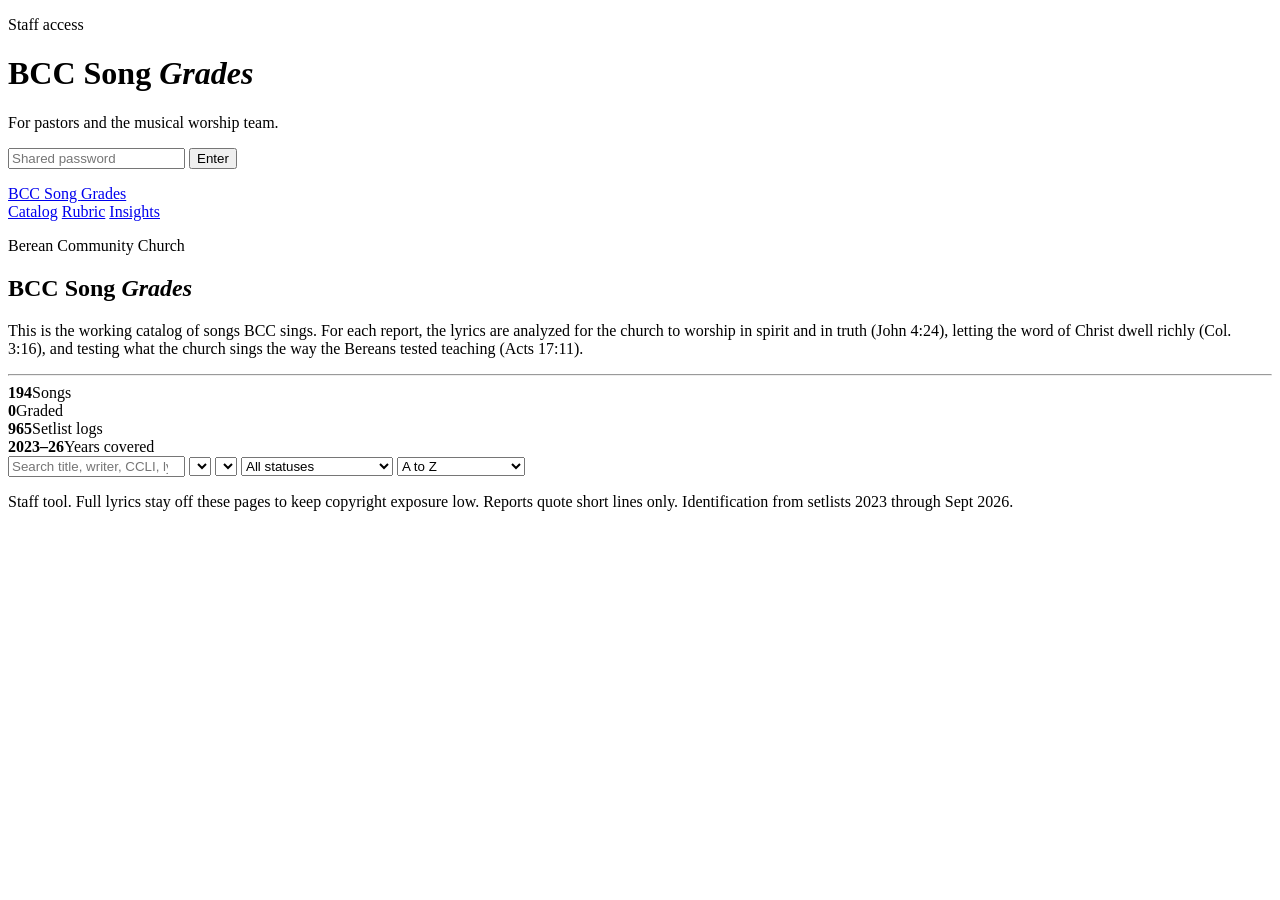
==== index.html @ 11005f16 "feat: site icon, keyboard focus rings, and print layout for song reports - Navy "B" icon with a gold" ====
<!DOCTYPE html>
<html lang="en">
<head>
  <script>
try {
  var r = JSON.parse(localStorage.getItem("bcc-song-grades-remember") || "null");
  if (sessionStorage.getItem("bcc-song-grades-ok") || (r && r.until > Date.now())) document.documentElement.classList.add("unlocked");
} catch (e) {}
</script>
  <meta charset="utf-8">
  <meta name="viewport" content="width=device-width, initial-scale=1">
  <title>BCC Song Grades</title>
  <meta name="robots" content="noindex,nofollow">
  <link rel="preconnect" href="https://fonts.googleapis.com">
  <link href="https://fonts.googleapis.com/css2?family=Source+Sans+3:wght@400..700&display=swap" rel="stylesheet">
  <base href="/BCC-Song-Grades/">
  <link rel="icon" href="favicon.ico" sizes="any">
  <link rel="icon" type="image/png" sizes="32x32" href="favicon-32.png">
  <link rel="apple-touch-icon" href="apple-touch-icon.png">
  <link rel="stylesheet" href="style.css?v=29">
</head>
<body>
<div id="gate">
  <div class="card">
    <p class="kicker">Staff access</p>
    <h1>BCC Song <em>Grades</em></h1>
    <p class="lede">For pastors and the musical worship team.</p>
    <form id="gate-form">
      <input id="pw" type="password" autocomplete="current-password" placeholder="Shared password" required>
      <button type="submit">Enter</button>
      <p class="err" id="gate-err"></p>
    </form>
  </div>
</div>
<header class="site">
  <div class="bar">
    <a class="brand" href="index.html">BCC Song <span>Grades</span></a>
    <nav>
      <a class="active" href="index.html">Catalog</a>
      <a href="rubric.html">Rubric</a>
      <a href="insights.html">Insights</a>
    </nav>
  </div>
</header>
<main class="wrap">
  <section class="hero">
    <p class="kicker">Berean Community Church</p>
    <h1>BCC Song <em>Grades</em></h1>
    <p class="lede">This is the working catalog of songs BCC sings. For each report, the lyrics are analyzed for the church to worship in spirit and in truth (John 4:24), letting the word of Christ dwell richly (Col. 3:16), and testing what the church sings the way the Bereans tested teaching (Acts 17:11).</p>
    <hr class="ornament">
  </section>
  <div class="stats">
    <div class="stat"><b id="stat-songs">194</b><span>Songs</span></div>
    <div class="stat"><b id="stat-graded">0</b><span>Graded</span></div>
    <div class="stat"><b id="stat-logs">965</b><span>Setlist logs</span></div>
    <div class="stat"><b>2023–26</b><span>Years covered</span></div>
  </div>
  <div class="controls">
  <div class="search-row">
    <input id="q" type="search" placeholder="Search title, writer, CCLI, lyric note…">
    <select id="family" aria-label="Song family"></select>
    <select id="era" aria-label="Era"></select>
    <select id="status" aria-label="Grade">
      <option value="">All statuses</option>
      <option value="not-graded">Not yet graded</option>
      <option value="graded">Graded</option>
      <option value="Excellent / Prefer">Excellent / Prefer</option>
      <option value="Strong">Strong</option>
      <option value="Acceptable with notes">Acceptable with notes</option>
      <option value="Weak">Weak</option>
      <option value="Avoid">Avoid</option>
    </select>
    <select id="sort" aria-label="Sort">
      <option value="az">A to Z</option>
      <option value="logged">Most sung</option>
      <option value="grade">Lowest grade first</option>
      <option value="recent">Recently graded</option>
    </select>
  </div>
  <p class="count" id="count"></p>
  </div>
  <div class="list catalog" id="results"></div>
</main>
<footer>Staff tool. Full lyrics stay off these pages to keep copyright exposure low. Reports quote short lines only. Identification from setlists 2023 through Sept 2026.</footer>
<script src="gate.js?v=12"></script>
<script src="lib/grades.js?v=13"></script>
<script src="app.js?v=24"></script>
</body>
</html>
---- style.css ----
:root {
  --bg: #f5f7fa;
  --paper: #ffffff;
  --ink: #1c2430;
  --muted: #5c6777;
  --rule: #d5dbe3;
  --navy: #1b365d;
  --blue: #2e7ab8;
  --gold: #a4843a;
  --gold-soft: #f4ecd6;
  --warn: #8a5a12;
}
* { box-sizing: border-box; }
html, body { margin: 0; padding: 0; }
html.unlocked #gate { display: none !important; }
body {
  font-family: "Source Sans 3", "Segoe UI", "Helvetica Neue", Arial, sans-serif;
  background: var(--bg);
  color: var(--ink);
  line-height: 1.55;
  min-height: 100vh;
}
a { color: var(--blue); text-decoration: none; }
a:hover { text-decoration: underline; }
.wrap { max-width: 980px; margin: 0 auto; padding: 0 1.25rem 4rem; }
header.site { background: var(--navy); color: #fff; position: relative; z-index: 20; }
header.site .bar {
  max-width: 980px; margin: 0 auto; padding: 0.7rem 1.25rem;
  display: flex; align-items: center; justify-content: space-between; gap: 1rem;
}
.brand { font-weight: 700; color: #fff; text-decoration: none; line-height: 1.4; white-space: nowrap; font-size: 1.05rem; }
.brand:hover { text-decoration: none; color: #fff; }
.brand span { color: #fff; font-weight: 650; }
header.site nav { display: flex; align-items: center; gap: 0.2rem; }
header.site nav a {
  color: #c9d7e6; font-size: 0.98rem; font-weight: 650;
  padding: 0.45rem 0.7rem; display: inline-block; text-decoration: none;
  border-bottom: 3px solid transparent;
}
header.site nav a:hover { color: #fff; text-decoration: none; }
header.site nav a.active { color: #fff; border-bottom-color: #d4af37; }
/* Keyboard focus: church blue ring everywhere; gold on the navy header (below). */
:focus-visible { outline: 2px solid var(--blue); outline-offset: 2px; }
a:focus-visible, button:focus-visible, summary:focus-visible { border-radius: 3px; }
input:focus-visible, select:focus-visible, textarea:focus-visible { outline-offset: 1px; }
header.site a:focus-visible { outline: 2px solid #d4af37; outline-offset: 2px; border-radius: 3px; }
.hero { text-align: left; padding: 2.4rem 0 0.8rem; }
.kicker { font-size: 0.72rem; letter-spacing: 0.14em; text-transform: uppercase; color: var(--blue); font-weight: 600; }
h1 { font-size: clamp(1.9rem, 4vw, 2.6rem); font-weight: 650; letter-spacing: -0.02em; margin: 0.3rem 0 0.55rem; line-height: 1.2; color: var(--navy); }
h1 em { font-style: normal; color: var(--navy); font-weight: 650; }
.lede { color: var(--muted); max-width: 38rem; margin: 0; font-size: 1.05rem; }
hr.ornament { border: 0; height: 3px; background: var(--gold); width: 3rem; margin: 1.2rem 0 0; }
.stats { display: grid; grid-template-columns: repeat(4, 1fr); gap: 0.75rem; margin: 1.6rem 0 1.3rem; }
.stat { text-align: left; padding: 0.85rem 0.95rem; background: #fff; border: 1px solid var(--rule); border-radius: 6px; }
.stat b { display: block; font-size: 1.55rem; font-weight: 650; color: var(--navy); }
.stat span { color: var(--muted); font-size: 0.78rem; letter-spacing: 0.06em; text-transform: uppercase; }
.search-row { display: flex; flex-wrap: wrap; gap: 0.6rem; margin: 1rem 0; }
input[type="search"], select, input[type="password"] {
  font: inherit; background: #fff; color: var(--ink);
  border: 1px solid var(--rule); border-radius: 6px; padding: 0.55rem 0.75rem;
}
input[type="search"] { flex: 1 1 16rem; }
select { color: var(--muted); }
.list { background: #fff; border-radius: 6px; overflow: hidden; border: 1px solid var(--rule); }
.row {
  display: grid; grid-template-columns: 2.4rem 1fr auto;
  gap: 0.8rem; align-items: baseline;
  padding: 0.8rem 0.9rem; border-bottom: 1px solid var(--rule);
  text-decoration: none; color: inherit;
}
.row:last-child { border-bottom: 0; }
.row:hover { background: #eef3f8; text-decoration: none; }
.row .n { color: var(--muted); font-variant-numeric: tabular-nums; font-size: 0.9rem; }
.row h2 { font-size: 1.08rem; margin: 0; font-weight: 650; color: var(--navy); }
.row .meta { color: var(--muted); font-size: 0.9rem; margin: 0.15rem 0 0; }
.row .badges {
  display: flex;
  flex-direction: column;
  align-items: flex-end;
  gap: 0.35rem;
}
.badge {
  font-size: 0.78rem; letter-spacing: 0.04em; text-transform: uppercase;
  border: 1px solid var(--rule); padding: 0.24rem 0.55rem; border-radius: 4px;
  color: var(--muted); white-space: nowrap; background: #e8edf2;
  font-weight: 600;
}
.badge.wait { color: #5c6777; border-color: #c5ced8; background: #e8edf2; }
.badge.prefer { color: #3a2c08; background: #d4af37; border-color: #8b6914; }
.badge.strong { color: #fff; background: #1f6b45; border-color: #185536; }
.badge.acceptable { color: #5a3d08; background: #f6ebb0; border-color: #c9a227; }
.badge.weak { color: #fff; background: #5c6777; border-color: #4a5462; }
.badge.avoid { color: #fff; background: #9b2c2c; border-color: #7a1f1f; }
.grade-line {
  display: flex; align-items: center; flex-wrap: wrap; gap: 0.55rem;
  margin: 0.7rem 0 1.1rem;
}
.grade-line .grade-action { color: var(--muted); font-size: 0.95rem; }
.grade-defs {
  list-style: none;
  padding-left: 0;
  margin: 1rem 0 1.4rem;
}
.grade-defs li {
  display: grid;
  grid-template-columns: 13.5rem 1fr;
  gap: 0.55rem 1rem;
  align-items: start;
  padding: 0.9rem 0;
  border-bottom: 1px solid var(--rule);
}
.grade-defs li:last-child { border-bottom: 0; }
.grade-defs .grade-head {
  display: flex;
  flex-direction: column;
  align-items: flex-start;
  gap: 0.35rem;
}
.grade-defs .grade-action { color: var(--muted); font-size: 0.88rem; }
.grade-defs .badge { white-space: normal; text-align: center; }
article.page { padding-top: 1.8rem; }
article.page h1, article.page .lede { text-align: left; margin-left: 0; }
.prose p, .prose li { font-size: 1.05rem; }
/* Keep reading lines near 70 to 80 characters on wide screens. Tables keep the full width. */
.prose p, .prose ul, .prose ol, .prose .note, .prose h2, .prose h3 { max-width: 44rem; }
.prose h2 { margin-top: 1.8rem; font-size: 1.25rem; color: var(--navy); }
.prose h3 { margin-top: 1.3rem; font-size: 1.05rem; }
.prose ul, .prose ol { padding-left: 1.2rem; }
.prose table { width: 100%; border-collapse: collapse; margin: 1rem 0 1.4rem; font-size: 0.95rem; }
.prose th, .prose td { border: 1px solid var(--rule); padding: 0.4rem 0.55rem; text-align: left; vertical-align: top; }
.prose th { background: #eef3f8; color: var(--navy); font-weight: 650; }
.prose hr { border: 0; border-top: 1px solid var(--rule); margin: 1.6rem 0; }
.prose code { font-size: 0.9em; background: #eef3f8; padding: 0.05rem 0.3rem; border-radius: 3px; }
.note { background: #eef3f8; border-left: 3px solid var(--blue); padding: 0.8rem 1rem; margin: 1.2rem 0; }
.idgrid { display: grid; grid-template-columns: repeat(2, 1fr); gap: 0.6rem 1.4rem; margin: 1.4rem 0 1.8rem; font-size: 0.98rem; }
.idgrid dt { color: var(--muted); font-size: 0.75rem; letter-spacing: 0.08em; text-transform: uppercase; margin-top: 0.4rem; }
.idgrid dd { margin: 0; }
.chart { margin: 1.6rem 0 2.2rem; }
.chart-note { color: var(--muted); font-size: 0.92rem; margin: -0.4rem 0 0; }
.chart-note + .chart { margin-top: 1rem; }
.chart + .chart-note { margin: -1.2rem 0 2.2rem; }
.barline { display: grid; grid-template-columns: 11rem 1fr 5.2rem; gap: 0.6rem; align-items: center; margin: 0.35rem 0; font-size: 0.92rem; }
.meter { background: #e4ebf2; height: 0.7rem; border-radius: 99px; overflow: hidden; }
.meter > i { display: block; height: 100%; background: var(--navy); }
.meter > i.prefer { background: #d4af37; }
.meter > i.strong { background: #1f6b45; }
.meter > i.acceptable { background: #e3b341; }
.meter > i.weak { background: #5c6777; }
.meter > i.avoid { background: #9b2c2c; }
.barline .c { color: var(--ink); text-align: right; font-variant-numeric: tabular-nums; white-space: nowrap; }
.barline .c .pct { color: var(--muted); font-size: 0.85em; display: inline-block; min-width: 2.6em; }
h2.with-info {
  display: flex;
  align-items: center;
  gap: 0.45rem;
}
.info-btn {
  display: inline-flex;
  align-items: center;
  justify-content: center;
  width: 1.7rem;
  height: 1.7rem;
  border: 1.5px solid var(--muted);
  border-radius: 50%;
  color: var(--muted);
  background: transparent;
  font-size: 0.78rem;
  font-weight: 700;
  font-family: "Source Sans 3", "Segoe UI", sans-serif;
  font-style: italic;
  line-height: 1;
  text-decoration: none;
  flex-shrink: 0;
  cursor: pointer;
  padding: 0;
  position: relative;
}
/* Invisible 44px tap area around the small round button */
.info-btn::after { content: ""; position: absolute; inset: -9px; }
.info-btn:hover {
  color: var(--navy);
  border-color: var(--navy);
  text-decoration: none;
}
.family-defs {
  margin: 1.4rem 0 1.8rem;
}
.family-defs > div {
  padding: 0.95rem 0;
  border-bottom: 1px solid var(--rule);
}
.family-defs > div:last-child { border-bottom: 0; }
.family-defs dt {
  font-weight: 650;
  color: var(--navy);
  font-size: 1.02rem;
  margin: 0 0 0.25rem;
}
.family-defs dd {
  margin: 0;
  color: var(--ink);
  font-size: 1.02rem;
}
.back-link { margin-top: 1.6rem; }
body.dialog-open { overflow: hidden; }
.dialog-root[hidden] { display: none !important; }
.dialog-root {
  position: fixed;
  inset: 0;
  z-index: 40;
  display: flex;
  align-items: center;
  justify-content: center;
  padding: 1.25rem;
}
.dialog-backdrop {
  position: absolute;
  inset: 0;
  background: rgba(18, 28, 42, 0.45);
}
.dialog {
  position: relative;
  z-index: 1;
  width: min(36rem, 100%);
  max-height: min(88vh, 40rem);
  overflow: auto;
  background: #fff;
  border: 1px solid var(--rule);
  border-radius: 10px;
  box-shadow: 0 18px 40px rgba(18, 28, 42, 0.18);
  padding: 1.15rem 1.2rem 1.3rem;
  outline: none;
}
.dialog-head {
  display: flex;
  align-items: flex-start;
  justify-content: space-between;
  gap: 0.8rem;
  margin-bottom: 0.55rem;
}
.dialog-head h2 {
  margin: 0;
  font-size: 1.2rem;
  color: var(--navy);
}
.dialog-close {
  flex-shrink: 0;
  width: 2rem;
  height: 2rem;
  border: 0;
  background: transparent;
  color: var(--muted);
  font-size: 1.45rem;
  line-height: 1;
  cursor: pointer;
  border-radius: 4px;
}
.dialog-close:hover { color: var(--navy); background: #eef3f8; }
.dialog .lede { font-size: 1rem; max-width: none; }
.dialog .note { margin-top: 0.9rem; }
.dialog .family-defs { margin: 0.6rem 0 0; }
.dialog .family-defs > div { padding: 0.75rem 0; }
.dialog .family-defs dt, .dialog .family-defs dd { font-size: 0.98rem; }
.kicker a { color: inherit; }
footer { max-width: 980px; margin: 2.5rem auto 0; padding: 1.2rem 1.25rem 2rem; color: var(--muted); font-size: 0.88rem; border-top: 1px solid var(--rule); }
#gate {
  position: fixed; inset: 0; background: var(--navy); z-index: 50;
  display: flex; align-items: center; justify-content: center; padding: 1.5rem; color: #fff;
}
#gate.hidden { display: none; }
#gate .card { width: min(26rem, 100%); text-align: center; }
#gate .kicker { color: #d7e6f5; }
#gate h1, #gate h1 em { color: #fff; }
#gate .lede { color: #d7e6f5; margin: 0 auto; }
#gate form { display: flex; flex-direction: column; gap: 0.6rem; margin-top: 1.2rem; }
#gate button { font: inherit; background: var(--blue); color: #fff; border: 0; padding: 0.65rem 1rem; cursor: pointer; border-radius: 6px; }
#gate .err { color: #f3d7a0; min-height: 1.2em; font-size: 0.92rem; }
.empty { color: var(--muted); padding: 1.4rem 0; }

/* Catalog controls stay at the top while the list scrolls */
.controls {
  position: sticky; top: 0; z-index: 15;
  background: var(--bg);
  padding: 0.6rem 0 0.1rem;
  margin: 0.4rem 0 0.2rem;
}
.controls .search-row {
  display: grid; grid-template-columns: 2fr repeat(4, 1fr);
  gap: 0.5rem; margin: 0;
}
.controls .search-row input, .controls .search-row select { width: 100%; min-width: 0; }
.count { color: var(--muted); font-size: 0.92rem; margin: 0.45rem 0 0.4rem; }

/* Catalog rows: no number, title and grade on one line, one meta line */
.list.catalog .row { grid-template-columns: minmax(0, 1fr) auto; align-items: start; row-gap: 0.15rem; }
.list.catalog .row h2 { grid-column: 1; grid-row: 1; }
.list.catalog .row .badge { grid-column: 2; grid-row: 1; justify-self: end; }
.list.catalog .row .meta { grid-column: 1 / -1; grid-row: 2; margin: 0; min-width: 0; white-space: nowrap; overflow: hidden; text-overflow: ellipsis; }
.list.catalog .row .row-scores { grid-column: 1 / -1; grid-row: 3; margin: 0.1rem 0 0; display: flex; flex-wrap: wrap; gap: 0.1rem 0.9rem; color: var(--muted); font-size: 0.8rem; }
.row-scores span { white-space: nowrap; }
.row-scores b { color: var(--ink); font-weight: 650; font-variant-numeric: tabular-nums; }
.row-scores i { font-style: normal; }
.row-scores .tiny { display: none; }

/* Song page: score bars */
.scorebars { display: grid; gap: 0.5rem; margin: 0.2rem 0 1.2rem; max-width: 40rem; }
.scoreline {
  display: grid; grid-template-columns: minmax(0, 1fr) 9rem 2.6rem;
  gap: 0.75rem; align-items: center; font-size: 0.95rem;
}
.scoreline .c { color: var(--muted); text-align: right; font-variant-numeric: tabular-nums; white-space: nowrap; }

/* Song page: pinned sections and collapsible report */
.rtop h2 { margin-top: 1.5rem; }
.more-head {
  display: flex; align-items: center; justify-content: space-between; gap: 1rem;
  margin-top: 2.2rem; padding-top: 1.1rem; border-top: 2px solid var(--rule);
}
.more-head h2 { margin: 0; }
.linkbtn {
  font: inherit; font-size: 0.92rem; color: var(--blue); background: #fff;
  border: 1px solid var(--rule); border-radius: 6px; padding: 0.4rem 0.8rem; cursor: pointer;
  min-height: 2.5rem;
}
.linkbtn:hover { border-color: var(--blue); }
details.rsec { border-bottom: 1px solid var(--rule); }
details.rsec > summary {
  display: flex; justify-content: space-between; align-items: center; gap: 1rem;
  padding: 0.85rem 0; min-height: 2.75rem;
  font-weight: 650; font-size: 1.05rem; color: var(--navy);
  cursor: pointer; list-style: none;
}
details.rsec > summary::-webkit-details-marker { display: none; }
details.rsec > summary::after { content: "+"; color: var(--muted); font-weight: 400; font-size: 1.3rem; line-height: 1; }
details.rsec[open] > summary::after { content: "\2212"; }
details.rsec > .rbody { padding: 0 0 1rem; }
details.rsec > .rbody > :first-child { margin-top: 0; }
#report-body + details.rsec { margin-top: 1.4rem; border-top: 1px solid var(--rule); }
#report-body + details.rsec + .note { margin-top: 1.6rem; }

/* Song page: links back to the catalog and to neighbouring songs */
.crumb { margin: 0 0 0.6rem; font-size: 0.95rem; }
.crumb a { display: inline-block; padding: 0.35rem 0; }
.no-grade { color: var(--muted); margin: 0.2rem 0 1rem; }
.prevnext {
  display: grid; grid-template-columns: 1fr 1fr; gap: 0.75rem;
  margin: 2rem 0 0.35rem;
}
.prevnext a {
  display: flex; flex-direction: column; gap: 0.15rem;
  background: #fff; border: 1px solid var(--rule); border-radius: 6px;
  padding: 0.7rem 0.9rem; min-height: 3.2rem; color: var(--navy);
}
.prevnext a:hover { border-color: var(--blue); text-decoration: none; }
.prevnext .pn-next { text-align: right; }
.pn-dir { font-size: 0.8rem; color: var(--blue); font-weight: 600; letter-spacing: 0.02em; }
.pn-title { font-weight: 650; line-height: 1.3; }
.pn-count { color: var(--muted); font-size: 0.85rem; margin: 0 0 0.6rem; }

/* Rubric: jump links and label legend */
.prose ul.jump { display: flex; flex-wrap: wrap; gap: 0.4rem; margin: 1.1rem 0 0.4rem; padding: 0; list-style: none; max-width: none; }
.jump a {
  display: inline-block; background: #fff; border: 1px solid var(--rule); border-radius: 999px;
  padding: 0.4rem 0.8rem; font-size: 0.92rem; color: var(--navy);
}
.jump a:hover { border-color: var(--blue); text-decoration: none; }
.legend { display: flex; flex-wrap: wrap; gap: 0.4rem; margin: 0.8rem 0 0.4rem; }
.legend a:hover { text-decoration: none; filter: brightness(0.95); }
.prose h2[id] { scroll-margin-top: 1rem; }

@media (max-width: 700px) {
  header.site .bar { padding: 0.55rem 1.25rem; gap: 0.4rem; }
  .brand { font-size: 0.95rem; }
  header.site nav a { padding: 0.6rem 0.4rem 0.45rem; font-size: 0.92rem; }
  .stats { grid-template-columns: repeat(2, 1fr); }
  .row { grid-template-columns: 1.8rem 1fr; }
  .row .badges { grid-column: 2; justify-self: start; align-items: flex-start; margin-top: 0.25rem; }
  .row .badge { grid-column: 2; justify-self: start; margin-top: 0.25rem; }
  .idgrid { grid-template-columns: 1fr; }
  /* Insights charts: label and count on one line, bar underneath */
  .barline { grid-template-columns: minmax(0, 1fr) auto; gap: 0.2rem 0.6rem; margin: 0.55rem 0; }
  .barline .meter { grid-column: 1 / -1; grid-row: 2; }
  .grade-defs li { grid-template-columns: 1fr; }

  /* Catalog: shorter first screen */
  .hero { padding: 1.4rem 0 0.2rem; }
  .hero .lede, .hero hr.ornament { display: none; }
  .stats { grid-template-columns: repeat(4, 1fr); gap: 0.4rem; margin: 0.8rem 0 0.4rem; }
  .stat { padding: 0.55rem 0.5rem; }
  .stat b { font-size: 1.02rem; white-space: nowrap; }
  .stat span { font-size: 0.7rem; letter-spacing: 0.02em; line-height: 1.25; display: block; }
  .controls .search-row { grid-template-columns: 1fr 1fr; gap: 0.4rem; }
  .controls .search-row input { grid-column: 1 / -1; }
  .controls .search-row select { padding: 0.45rem 0.5rem; font-size: 0.92rem; }
  .list.catalog .row { grid-template-columns: minmax(0, 1fr) auto; gap: 0.6rem; padding: 0.7rem 0.8rem; }
  .list.catalog .row .badge { grid-column: 2; justify-self: end; margin-top: 0.1rem; white-space: normal; text-align: center; max-width: 8.5rem; }
  .list.catalog .row h2 { font-size: 1.02rem; }
  .list.catalog .row .row-scores { gap: 0 0.7rem; flex-wrap: nowrap; overflow: hidden; }
  .row-scores .full { display: none; }
  .row-scores .tiny { display: inline; }

  /* Song page: label and number on one line, bar underneath */
  .scoreline { grid-template-columns: minmax(0, 1fr) auto; gap: 0.2rem 0.6rem; font-size: 0.92rem; }
  .scoreline .meter { grid-column: 1 / -1; grid-row: 2; }
}
@media (max-width: 380px) {
  header.site .bar { padding: 0.55rem 0.8rem; gap: 0.25rem; }
  .brand { font-size: 0.9rem; }
  header.site nav { gap: 0; }
  header.site nav a { padding: 0.6rem 0.35rem 0.45rem; font-size: 0.88rem; }
}

/* Print: song reports print as a clean document. app.js opens every section before printing. */
@media print {
  @page { margin: 1.6cm; }
  html, body { background: #fff !important; color: #000; }
  body { font-size: 11pt; }
  header.site, footer, #gate, .crumb, .back-link, .prevnext, .pn-count, #toggle-all, .filters, .jump { display: none !important; }
  .wrap { max-width: none; padding: 0; }
  article.page { padding-top: 0; }
  a { color: inherit; }
  .badge, .meter i, .scoreline .meter i { -webkit-print-color-adjust: exact; print-color-adjust: exact; }
  details.rsec > summary { padding: 0.5rem 0 0.3rem; font-weight: 700; }
  details.rsec > summary::after { content: none !important; }
  h1, h2, h3, summary { break-after: avoid; }
  .scorebars, blockquote, table, .note { break-inside: avoid; }
}
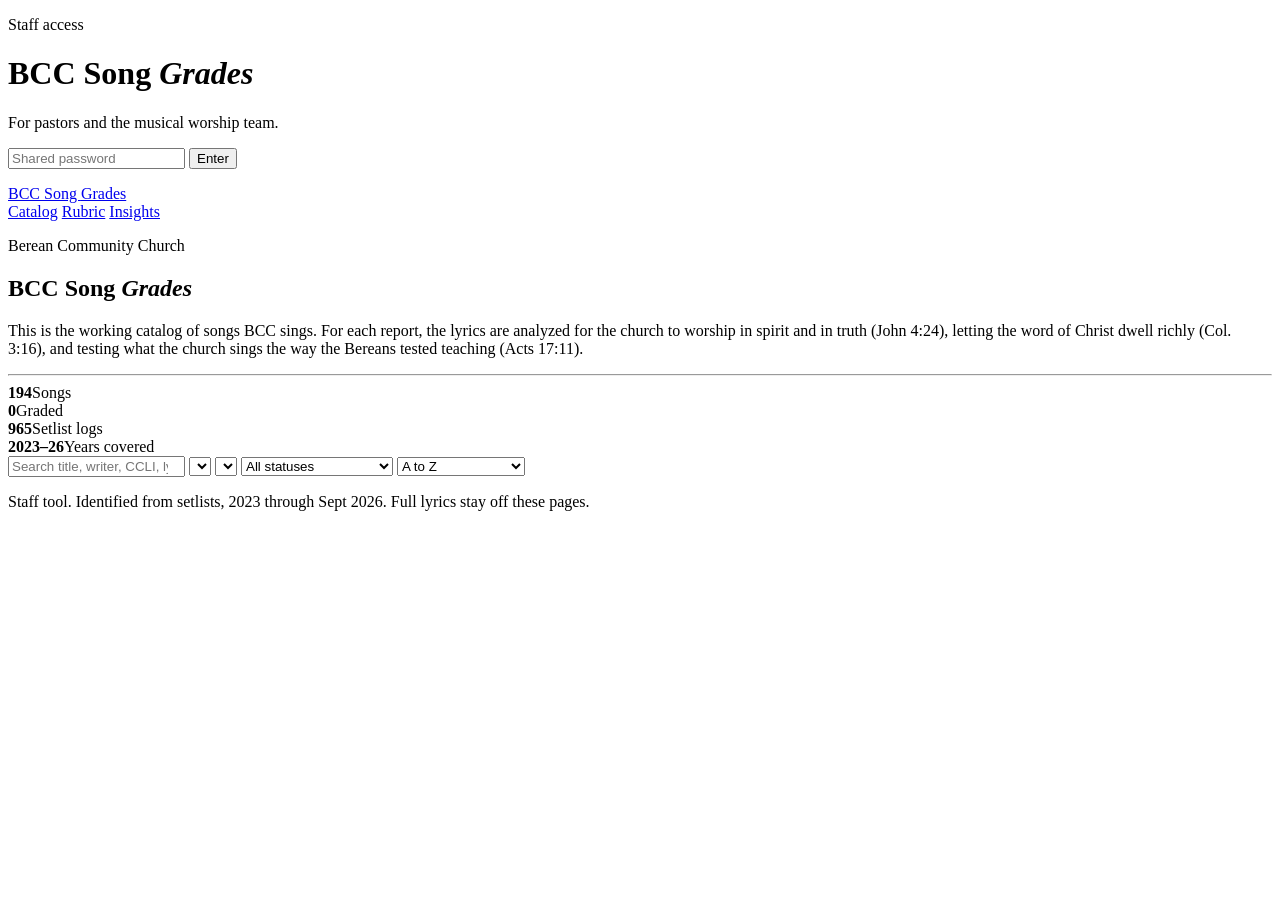
==== commit 90eaf59d: "feat: dark mode that follows the device setting A prefers-color-scheme block in style.css swaps the " ====
--- a/index.html
+++ b/index.html
@@ -9,6 +9,7 @@
 </script>
   <meta charset="utf-8">
   <meta name="viewport" content="width=device-width, initial-scale=1">
+  <meta name="color-scheme" content="light dark">
   <title>BCC Song Grades</title>
   <meta name="robots" content="noindex,nofollow">
   <link rel="preconnect" href="https://fonts.googleapis.com">
@@ -17,7 +18,7 @@
   <link rel="icon" href="favicon.ico" sizes="any">
   <link rel="icon" type="image/png" sizes="32x32" href="favicon-32.png">
   <link rel="apple-touch-icon" href="apple-touch-icon.png">
-  <link rel="stylesheet" href="style.css?v=29">
+  <link rel="stylesheet" href="style.css?v=30">
 </head>
 <body>
 <div id="gate">
@@ -81,7 +82,7 @@
   </div>
   <div class="list catalog" id="results"></div>
 </main>
-<footer>Staff tool. Full lyrics stay off these pages to keep copyright exposure low. Reports quote short lines only. Identification from setlists 2023 through Sept 2026.</footer>
+<footer>Staff tool. Identified from setlists, 2023 through Sept 2026. Full lyrics stay off these pages.</footer>
 <script src="gate.js?v=12"></script>
 <script src="lib/grades.js?v=13"></script>
 <script src="app.js?v=24"></script>
--- a/style.css
+++ b/style.css
@@ -410,6 +410,33 @@
   header.site nav a { padding: 0.6rem 0.35rem 0.45rem; font-size: 0.88rem; }
 }
 
+/* Dark mode follows the device setting. Grade chip and bar colors stay the same. */
+@media screen and (prefers-color-scheme: dark) {
+  :root {
+    color-scheme: dark;
+    --bg: #10161f;
+    --paper: #18212c;
+    --ink: #e3e8ef;
+    --muted: #9aa6b5;
+    --rule: #2c3846;
+    --navy: #cfdcec;
+    --blue: #6aa9e0;
+    --gold: #c9a85a;
+    --gold-soft: #2e2817;
+    --warn: #e0b066;
+    --tint: #1f2a37;
+  }
+  header.site, #gate { background: #1b365d; }
+  header.site { box-shadow: 0 1px 0 #24466f; }
+  .stat, .list, .dialog, .linkbtn, .prevnext a, .jump a,
+  input[type="search"], input[type="password"], select, textarea { background: var(--paper); color: var(--ink); }
+  .row:hover, .prose th, .prose code, .note, .dialog-close:hover { background: var(--tint); }
+  .meter { background: #26313e; }
+  .meter > i { background: #7fa3cf; }
+  .badge.wait { color: #b4bfcc; background: #26313e; border-color: #3a4757; }
+  .dialog-backdrop { background: rgba(0, 0, 0, 0.6); }
+}
+
 /* Print: song reports print as a clean document. app.js opens every section before printing. */
 @media print {
   @page { margin: 1.6cm; }
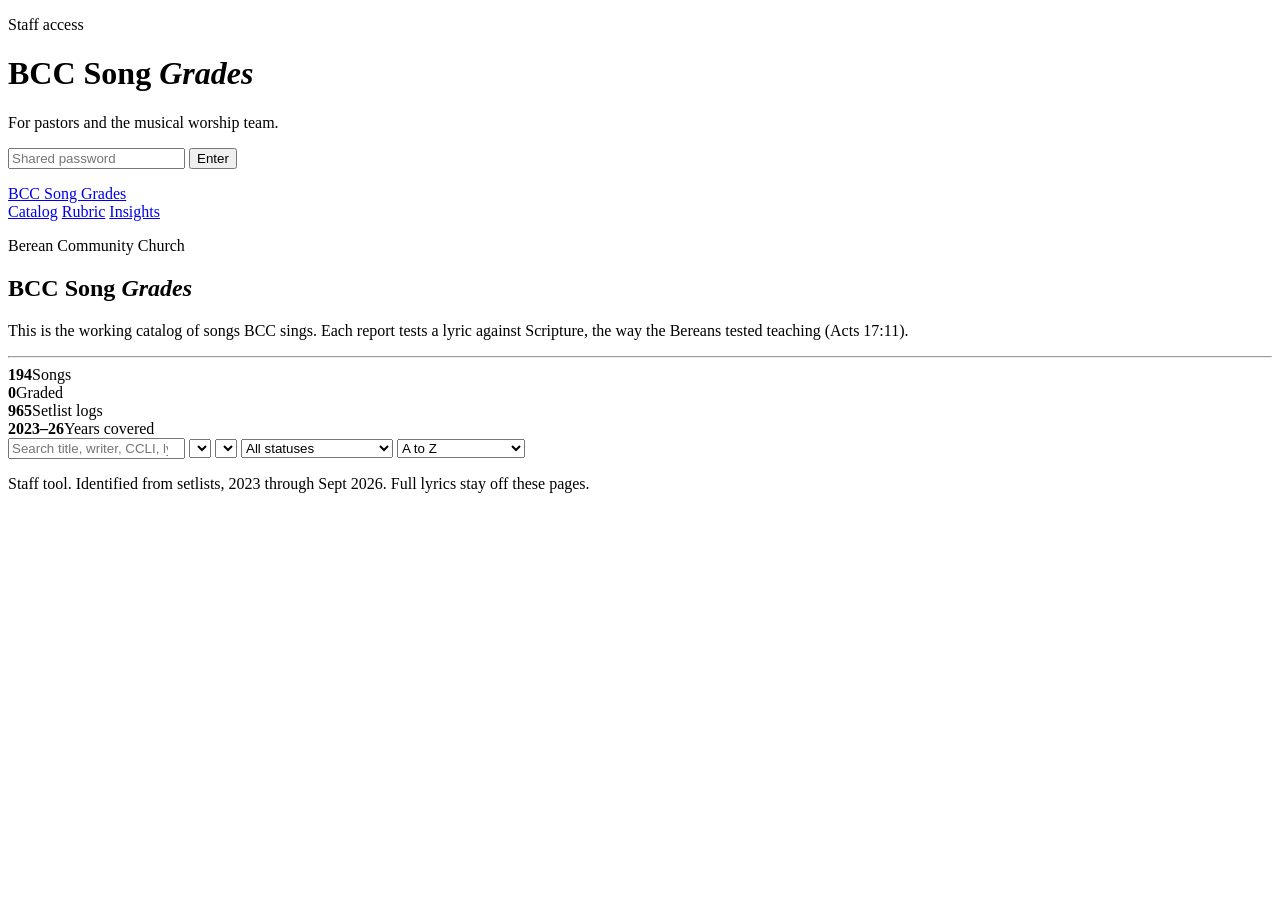
==== commit b7c9a526: "style: plainer wording on Catalog and Insights pages - Catalog intro: one plain sentence in place of" ====
--- a/index.html
+++ b/index.html
@@ -18,7 +18,15 @@
   <link rel="icon" href="favicon.ico" sizes="any">
   <link rel="icon" type="image/png" sizes="32x32" href="favicon-32.png">
   <link rel="apple-touch-icon" href="apple-touch-icon.png">
-  <link rel="stylesheet" href="style.css?v=30">
+  <script>
+try {
+  var t = localStorage.getItem("bcc-song-grades-theme");
+  if (t !== "light" && t !== "dark") t = window.matchMedia && matchMedia("(prefers-color-scheme: dark)").matches ? "dark" : "light";
+  document.documentElement.setAttribute("data-theme", t);
+} catch (e) {}
+  </script>
+  <link rel="stylesheet" href="style.css?v=31">
+  <script src="theme.js?v=1" defer></script>
 </head>
 <body>
 <div id="gate">
@@ -47,7 +55,7 @@
   <section class="hero">
     <p class="kicker">Berean Community Church</p>
     <h1>BCC Song <em>Grades</em></h1>
-    <p class="lede">This is the working catalog of songs BCC sings. For each report, the lyrics are analyzed for the church to worship in spirit and in truth (John 4:24), letting the word of Christ dwell richly (Col. 3:16), and testing what the church sings the way the Bereans tested teaching (Acts 17:11).</p>
+    <p class="lede">This is the working catalog of songs BCC sings. Each report tests a lyric against Scripture, the way the Bereans tested teaching (Acts 17:11).</p>
     <hr class="ornament">
   </section>
   <div class="stats">
--- a/style.css
+++ b/style.css
@@ -1,4 +1,5 @@
 :root {
+  color-scheme: light;
   --bg: #f5f7fa;
   --paper: #ffffff;
   --ink: #1c2430;
@@ -43,7 +44,16 @@
 :focus-visible { outline: 2px solid var(--blue); outline-offset: 2px; }
 a:focus-visible, button:focus-visible, summary:focus-visible { border-radius: 3px; }
 input:focus-visible, select:focus-visible, textarea:focus-visible { outline-offset: 1px; }
-header.site a:focus-visible { outline: 2px solid #d4af37; outline-offset: 2px; border-radius: 3px; }
+header.site a:focus-visible, header.site button:focus-visible { outline: 2px solid #d4af37; outline-offset: 2px; border-radius: 3px; }
+/* Light / dark switch, added to the header by theme.js */
+.theme-toggle {
+  position: relative; flex: none; display: inline-flex; align-items: center; justify-content: center;
+  width: 2rem; height: 2rem; margin-left: 0.35rem; padding: 0; border: 0; border-radius: 6px;
+  background: transparent; color: #c9d7e6; cursor: pointer;
+}
+.theme-toggle::after { content: ""; position: absolute; inset: -6px -3px; }
+.theme-toggle:hover { color: #fff; background: rgba(255, 255, 255, 0.08); }
+.theme-toggle svg { width: 1.15rem; height: 1.15rem; display: block; }
 .hero { text-align: left; padding: 2.4rem 0 0.8rem; }
 .kicker { font-size: 0.72rem; letter-spacing: 0.14em; text-transform: uppercase; color: var(--blue); font-weight: 600; }
 h1 { font-size: clamp(1.9rem, 4vw, 2.6rem); font-weight: 650; letter-spacing: -0.02em; margin: 0.3rem 0 0.55rem; line-height: 1.2; color: var(--navy); }
@@ -369,9 +379,10 @@
 .prose h2[id] { scroll-margin-top: 1rem; }
 
 @media (max-width: 700px) {
-  header.site .bar { padding: 0.55rem 1.25rem; gap: 0.4rem; }
+  header.site .bar { padding: 0.55rem 0.9rem; gap: 0.4rem; }
   .brand { font-size: 0.95rem; }
-  header.site nav a { padding: 0.6rem 0.4rem 0.45rem; font-size: 0.92rem; }
+  header.site nav a { padding: 0.6rem 0.32rem 0.45rem; font-size: 0.92rem; }
+  .theme-toggle { margin-left: 0; width: 1.8rem; }
   .stats { grid-template-columns: repeat(2, 1fr); }
   .row { grid-template-columns: 1.8rem 1fr; }
   .row .badges { grid-column: 2; justify-self: start; align-items: flex-start; margin-top: 0.25rem; }
@@ -404,15 +415,17 @@
   .scoreline .meter { grid-column: 1 / -1; grid-row: 2; }
 }
 @media (max-width: 380px) {
-  header.site .bar { padding: 0.55rem 0.8rem; gap: 0.25rem; }
+  header.site .bar { padding: 0.55rem 0.6rem; gap: 0.25rem; }
   .brand { font-size: 0.9rem; }
   header.site nav { gap: 0; }
-  header.site nav a { padding: 0.6rem 0.35rem 0.45rem; font-size: 0.88rem; }
-}
-
-/* Dark mode follows the device setting. Grade chip and bar colors stay the same. */
-@media screen and (prefers-color-scheme: dark) {
-  :root {
+  header.site nav a { padding: 0.6rem 0.28rem 0.45rem; font-size: 0.88rem; }
+}
+
+/* Dark mode. The early script in each page's <head> sets data-theme on <html>:
+   the visitor's saved choice from the header switch (theme.js), else the device setting.
+   Grade chip and bar colors stay the same. Screen only, so printing stays light. */
+@media screen {
+  html[data-theme="dark"] {
     color-scheme: dark;
     --bg: #10161f;
     --paper: #18212c;
@@ -426,15 +439,15 @@
     --warn: #e0b066;
     --tint: #1f2a37;
   }
-  header.site, #gate { background: #1b365d; }
-  header.site { box-shadow: 0 1px 0 #24466f; }
-  .stat, .list, .dialog, .linkbtn, .prevnext a, .jump a,
-  input[type="search"], input[type="password"], select, textarea { background: var(--paper); color: var(--ink); }
-  .row:hover, .prose th, .prose code, .note, .dialog-close:hover { background: var(--tint); }
-  .meter { background: #26313e; }
-  .meter > i { background: #7fa3cf; }
-  .badge.wait { color: #b4bfcc; background: #26313e; border-color: #3a4757; }
-  .dialog-backdrop { background: rgba(0, 0, 0, 0.6); }
+  html[data-theme="dark"] header.site, html[data-theme="dark"] #gate { background: #1b365d; }
+  html[data-theme="dark"] header.site { box-shadow: 0 1px 0 #24466f; }
+  html[data-theme="dark"] .stat, html[data-theme="dark"] .list, html[data-theme="dark"] .dialog, html[data-theme="dark"] .linkbtn, html[data-theme="dark"] .prevnext a, html[data-theme="dark"] .jump a,
+  html[data-theme="dark"] input[type="search"], html[data-theme="dark"] input[type="password"], html[data-theme="dark"] select, html[data-theme="dark"] textarea { background: var(--paper); color: var(--ink); }
+  html[data-theme="dark"] .row:hover, html[data-theme="dark"] .prose th, html[data-theme="dark"] .prose code, html[data-theme="dark"] .note, html[data-theme="dark"] .dialog-close:hover { background: var(--tint); }
+  html[data-theme="dark"] .meter { background: #26313e; }
+  html[data-theme="dark"] .meter > i { background: #7fa3cf; }
+  html[data-theme="dark"] .badge.wait { color: #b4bfcc; background: #26313e; border-color: #3a4757; }
+  html[data-theme="dark"] .dialog-backdrop { background: rgba(0, 0, 0, 0.6); }
 }
 
 /* Print: song reports print as a clean document. app.js opens every section before printing. */
